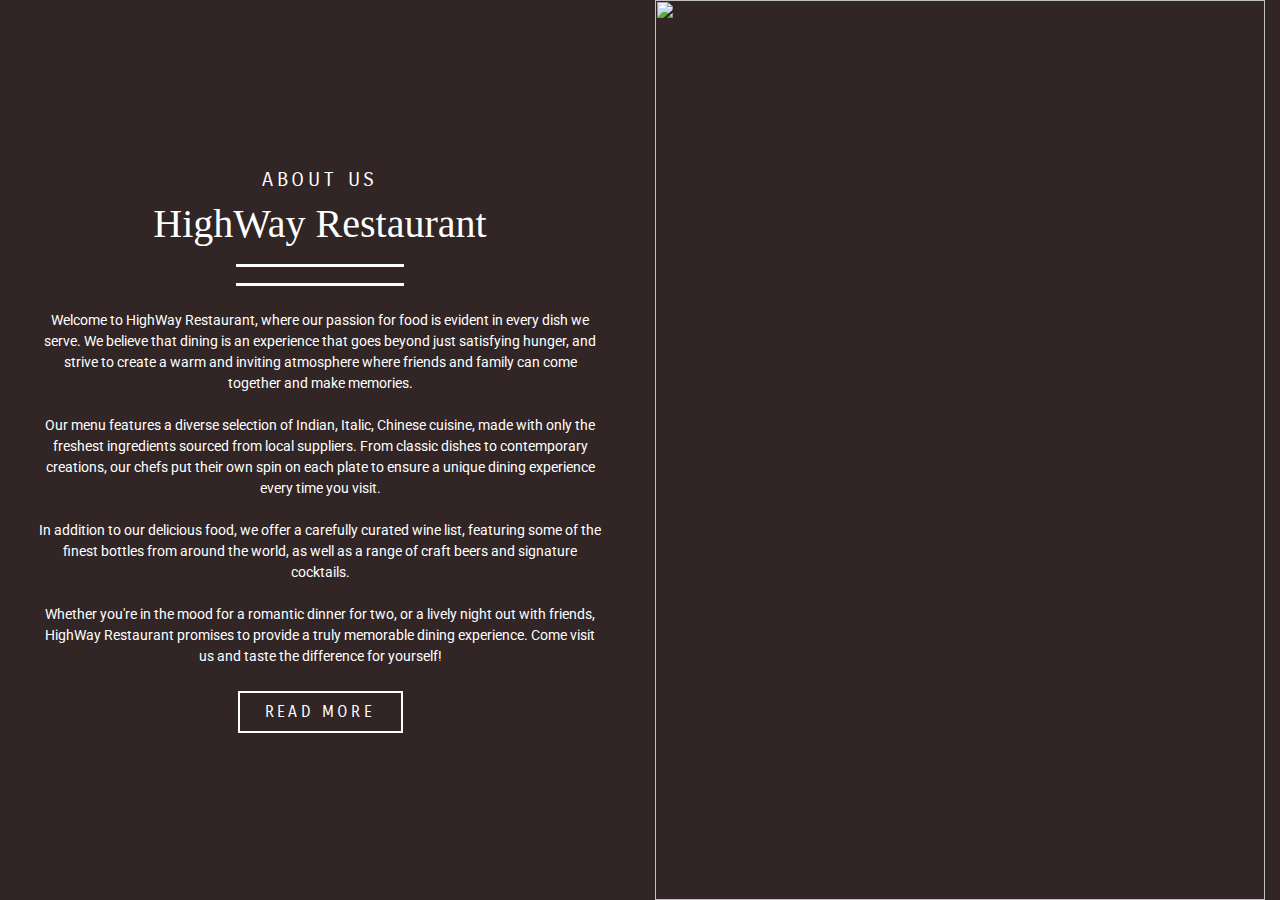
==== About Us.html @ 43505387 "Add files via upload" ====
<!DOCTYPE html>
<html>
    <head>
        <link rel="stylesheet" href="https://stackpath.bootstrapcdn.com/bootstrap/4.5.2/css/bootstrap.min.css" integrity="sha384-JcKb8q3iqJ61gNV9KGb8thSsNjpSL0n8PARn9HuZOnIxN0hoP+VmmDGMN5t9UJ0Z" crossorigin="anonymous" />
        <link rel="stylesheet" href="restaurant.css">
        <link href='https://fonts.googleapis.com/css?family=Carrois Gothic SC' rel='stylesheet'>
        <script src="https://code.jquery.com/jquery-3.5.1.slim.min.js" integrity="sha384-DfXdz2htPH0lsSSs5nCTpuj/zy4C+OGpamoFVy38MVBnE+IbbVYUew+OrCXaRkfj" crossorigin="anonymous"></script>
        <script src="https://cdn.jsdelivr.net/npm/popper.js@1.16.1/dist/umd/popper.min.js" integrity="sha384-9/reFTGAW83EW2RDu2S0VKaIzap3H66lZH81PoYlFhbGU+6BZp6G7niu735Sk7lN" crossorigin="anonymous"></script>
        <script src="https://stackpath.bootstrapcdn.com/bootstrap/4.5.2/js/bootstrap.min.js" integrity="sha384-B4gt1jrGC7Jh4AgTPSdUtOBvfO8shuf57BaghqFfPlYxofvL8/KUEfYiJOMMV+rV" crossorigin="anonymous"></script>
        <script src="https://kit.fontawesome.com/c5eb76d5b1.js" crossorigin="anonymous"></script>
        <title>Highway Restaurant</title>
    </head>
    <body>
        <div class="About-Us-section-container">
            <div class="container-fluid">
                <div class="row">
                    <div class="col-12 col-lg-6 pt-4 pb-4 d-flex flex-column justify-content-center">
                        <div class="text-center m-4">
                            <h1 class="about-us-heading mb-2">ABOUT US</h1>
                            <h1 class="about-us-logo mb-2">HighWay Restaurant</h1>
                            <hr class="about-us-line pb-0 mb-0" />
                            <hr class="about-us-line pb-0 mb-4" />
                            <p class="about-us-desc mb-4">
                                Welcome to HighWay Restaurant, where our passion for food is evident in every dish we serve. 
                                We believe that dining is an experience that goes beyond just satisfying hunger, and strive 
                                to create a warm and inviting atmosphere where friends and family can come together and make memories.
                                <br/>
                                <br/>
                                Our menu features a diverse selection of Indian, Italic, Chinese cuisine, made with only the freshest ingredients
                                sourced from local suppliers. From classic dishes to contemporary creations, our chefs put 
                                their own spin on each plate to ensure a unique dining experience every time you visit.
                                <br/>
                                <br/>
                                In addition to our delicious food, we offer a carefully curated wine list, featuring some of 
                                the finest bottles from around the world, as well as a range of craft beers and signature cocktails.
                                <br/>
                                <br/>
                                Whether you're in the mood for a romantic dinner for two, or a lively night out with friends, 
                                HighWay Restaurant promises to provide a truly memorable dining experience. Come visit us and
                                taste the difference for yourself!
                            </p>
                            <button class="about-us-button">READ MORE</button>
                        </div>
                    </div>
                    <div class="col-12 col-lg-6">
                        <div class="about-us-img">
                            <img src="https://i.ibb.co/vZ045KC/IMG-20230211-181831.png" class="about-us-img" draggable="false"/>
                        </div>
                    </div>
                </div>
            </div>
        </div>
    </body>
</html>
---- restaurant.css ----
@import url('https://fonts.googleapis.com/css2?family=Bree+Serif&family=Caveat:wght@400;700&family=Lobster&family=Monoton&family=Open+Sans:ital,wght@0,400;0,700;1,400;1,700&family=Playfair+Display+SC:ital,wght@0,400;0,700;1,700&family=Playfair+Display:ital,wght@0,400;0,700;1,700&family=Roboto:ital,wght@0,400;0,700;1,400;1,700&family=Source+Sans+Pro:ital,wght@0,400;0,700;1,700&family=Work+Sans:ital,wght@0,400;0,700;1,700&display=swap');

/* --------------------------------------NAVIGATION BAR CSS----------------------------------- */

.nav-bg-color {
    background-image: linear-gradient(to right, #4da6ff, #1affff);
    border-radius: 50px;
    width: 75%;
}

#navItem1 {
    color: black;
    font-family: "Roboto";
}

#navItem2 {
    color: black;
    font-family: "Roboto";
}

#navItem3 {
    color: black;
    font-family: "Roboto";
}

#navItem4 {
    color: black;
    font-family: "Roboto";
}

#navItem5 {
    color: black;
    font-family: "Roboto";
}

/* --------------------------------------HOME PAGE SECTION CSS------------------------------------- */

.home-page-button {
    background-color: #4da6ff;
    color: #0d0d0d;
    border-width: 0px;
    font-family: "Roboto";
    font-size: 12px;
    height: 30px;
    width: 100px;
    border-radius: 20px;
    font-weight: 700;
    border-bottom-width: 1px;
}

.home-page-para {
    font-family: "Roboto";
    font-size: 14px;
}

.home-page-para-span {
    font-weight: bold;
    font-style: italic;
}

.home-page-bg-container {
    background-color: white;
    height: 100%;
}

.logo {
    font-family: "Brush Script MT";
    color: white;
}


.home-page-highway-logo {
    width: 100%;
    user-select: none;
}

.home-page-biryani-image {
    width: 100%;
    user-select: none;
}

/* ---------------------------MY HIGHWAY SECTION CSS (GALLERY)----------------------------- */

.my-highway-bg-section {
    background-color: white;
}
.my-highway-green-card {
    background-color: #8bc16d;
    height: 70px;
    width: 80%;
    border-radius: 15px;
}
.my-highway-card-gallery {
    width: 200px;
    user-select: none;
}
.my-highway-road-img {
    user-select: none;
}
.column-1 {
    margin-top: 75px;
}
.column-2 {
    margin-top: 120px;
}
.column-3 {
    margin-top: 55px;
}
.column-4 {
    margin-top: 130px;
}
.road-height {
    height: 170px;
}
.image-radius {
    border-radius: 15px;
    user-select: none;
}


/* ---------------------------MENU SECTION CSS-------------------------------- */

.menu-item-heading {
    font-family: "Roboto";
    font-weight: bold;
    font-size: 23px;
}

.menu-card {
    background-color: white;
    border-radius: 35px;
    transition: width 4s, height 4s background 0.5s;
}
.menu-card:hover {
    width: 101%;
    background-color: lightgoldenrodyellow;
}

.menu-image {
    width: 100%;
    height: 100%;
    border-radius: 25px;
    user-select: none;
}

.menu-line {
    border-width: 2px;
    border-color: black;
}

.explore-menu-heading {
    width: 40%;
    user-select: none;
}

.menu-section-bg-container {
    background-color: #f3cd8c;

}

.menu-view-all {
    color: #d0b200;
    font-family: "Roboto";
    font-size: 14px;
    font-weight: 500;
}

/* ----------------------------------WHY CHOOSE US SECTION CSS--------------------------------- */

.why-choose-us-heading {
    width: 40%;
    user-select: none;
}

.why-choose-us-card-desc {
    font-family: "Roboto";
    font-size: 14px;
}

.why-choose-us-card-heading {
    font-family: "Roboto";
    font-size: 23px;
    font-weight: 600;
}

.why-choose-us-image {
    width: 50%;
    border-radius: 14px;
    user-select: none;
}

.why-choose-us-image-md {
    width: 100%;
    border-radius: 14px;
    user-select: none;
}

.why-card {
    background-color: #ebdaa8;
    border-radius: 16px;
    width: 100%;
}

.why-choose-us-bg-container {
    background-color: white;
}

.why-choose-us-logo-container {
    background-color: #f3cd8c;
    border-bottom-left-radius: 25px;
    border-bottom-right-radius: 25px;
    width: 100%;
}

/* ----------------------------------FOLLOW US SECTION CSS----------------------------------*/

.follow-us-bg-section {
    background-color: #e6f3ff;
    height: 100vh;
}

.social-img {
    width: 50px;
    user-select: none;
}

.social-links {
    color: black;
    font-family: "Roboto";
    font-size: 17px;
    font-weight: 500;
}

.contact-us-reach-logo {
    width: 250px;
    user-select: none;
}
.follow-us-icon {
    background-color: #77a6d4;
    padding: 17px;
    border-radius: 40px;
    
}


/* -----------------------------------BOOK YOUR TABLE SECTION---------------------------------*/

.book-your-table-bg-container {
    background-color: whitesmoke;
}
.book-your-table-title {
    width: 60%
}
.book-your-table-button {
    background-color: #c7b1a8;
    border-radius: 20px;
    width: 110px;
    border-width: 0px;
    font-family: "Roboto";
    height: 34px;
    color: black;
}
.book-your-table-desc {
    font-family: "Roboto";
    font-size: 18px;
}




.customer-review-new-input {
    height: 40px;
    border-top-right-radius: 25px;
    border-bottom-right-radius: 25px;
    width: 30vw;
    border-color: #4da6ff;
    border-style:solid;
}
.customer-review-new-input-label {
    background-color: #4da6ff;
    height: 40px;
    border-top-left-radius: 25px;
    border-bottom-left-radius: 25px;
    width: 100px;
    font-weight: bold;
    font-size: 14px;
}
.subscribe-btn {
    background-color: #4da6ff;
    padding: 12px;
    border-radius: 40px;
    height: 40px;
    margin-left: 7px;
}
.email-warning {
    color: red;
    font-family: "Roboto";
    font-size: 14px;
}




@import url('https://fonts.googleapis.com/css2?family=Bree+Serif&family=Caveat:wght@400;700&family=Lobster&family=Allura&family=Monoton&family=Open+Sans:ital,wght@0,400;0,700;1,400;1,700&family=Playfair+Display+SC:ital,wght@0,400;0,700;1,700&family=Playfair+Display:ital,wght@0,400;0,700;1,700&family=Roboto:ital,wght@0,400;0,700;1,400;1,700&family=Source+Sans+Pro:ital,wght@0,400;0,700;1,700&family=Work+Sans:ital,wght@0,400;0,700;1,700&display=swap');

.About-Us-section-container {
    height: 100%;
    background-color: #312525;
}
.about-us-heading {
    color: white;
    font-family: "Carrois Gothic SC";
    letter-spacing: 1mm;
    font-size: 20px;
}
.about-us-desc {
    color: white;
    font-family: "Roboto";
    font-size: 14px;
}
.about-us-logo {
    font-family: "Allura";
    color: white;

}
.about-us-line {
    border-color: white;
    border-width: 3px;
    width: 30%;
}
.about-us-img {
    width: 100%;
    height: 100vh;
    user-select: none;
}
.about-us-button{
    background-color: transparent;
    border-color: white;
    border-style: solid;
    color: white;
    padding: 7px;
    width: 165px;
    letter-spacing: 0.2em;
    font-family: "Carrois Gothic SC";
}
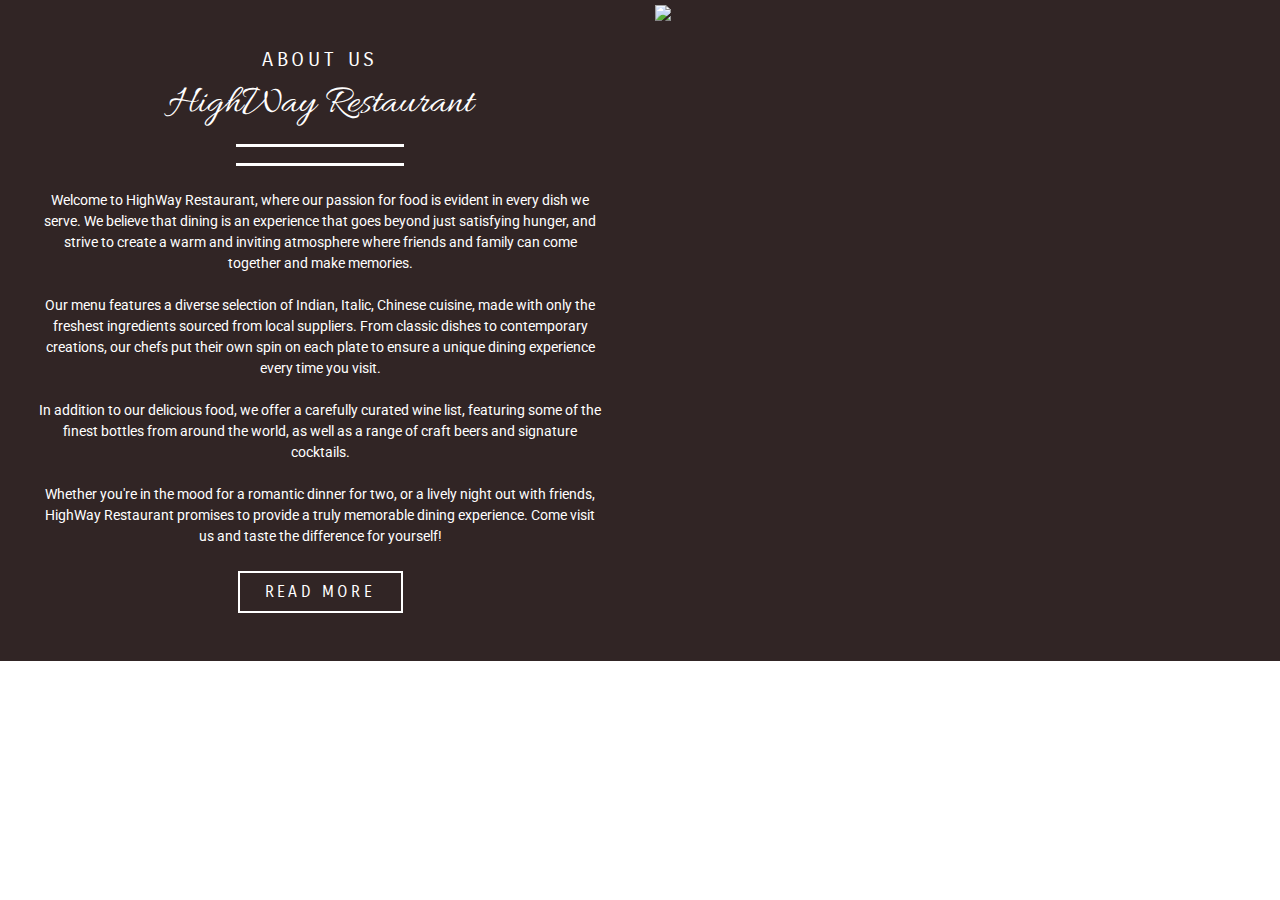
==== commit 3ccabc8a: "Update About Us.html" ====
--- a/About Us.html
+++ b/About Us.html
@@ -8,6 +8,7 @@
         <script src="https://cdn.jsdelivr.net/npm/popper.js@1.16.1/dist/umd/popper.min.js" integrity="sha384-9/reFTGAW83EW2RDu2S0VKaIzap3H66lZH81PoYlFhbGU+6BZp6G7niu735Sk7lN" crossorigin="anonymous"></script>
         <script src="https://stackpath.bootstrapcdn.com/bootstrap/4.5.2/js/bootstrap.min.js" integrity="sha384-B4gt1jrGC7Jh4AgTPSdUtOBvfO8shuf57BaghqFfPlYxofvL8/KUEfYiJOMMV+rV" crossorigin="anonymous"></script>
         <script src="https://kit.fontawesome.com/c5eb76d5b1.js" crossorigin="anonymous"></script>
+        <meta name="viewport" content="width=device-width, initial-scale=1" />
         <title>Highway Restaurant</title>
     </head>
     <body>
@@ -51,4 +52,4 @@
             </div>
         </div>
     </body>
-</html>+</html>
--- a/restaurant.css
+++ b/restaurant.css
@@ -1,4 +1,4 @@
-@import url('https://fonts.googleapis.com/css2?family=Bree+Serif&family=Caveat:wght@400;700&family=Lobster&family=Monoton&family=Open+Sans:ital,wght@0,400;0,700;1,400;1,700&family=Playfair+Display+SC:ital,wght@0,400;0,700;1,700&family=Playfair+Display:ital,wght@0,400;0,700;1,700&family=Roboto:ital,wght@0,400;0,700;1,400;1,700&family=Source+Sans+Pro:ital,wght@0,400;0,700;1,700&family=Work+Sans:ital,wght@0,400;0,700;1,700&display=swap');
+@import url('https://fonts.googleapis.com/css2?family=Bree+Serif&family=Caveat:wght@400;700&family=Lobster&family=Allura&family=Monoton&family=Open+Sans:ital,wght@0,400;0,700;1,400;1,700&family=Playfair+Display+SC:ital,wght@0,400;0,700;1,700&family=Playfair+Display:ital,wght@0,400;0,700;1,700&family=Roboto:ital,wght@0,400;0,700;1,400;1,700&family=Source+Sans+Pro:ital,wght@0,400;0,700;1,700&family=Work+Sans:ital,wght@0,400;0,700;1,700&display=swap');
 
 /* --------------------------------------NAVIGATION BAR CSS----------------------------------- */
 
@@ -330,7 +330,6 @@
 }
 .about-us-img {
     width: 100%;
-    height: 100vh;
     user-select: none;
 }
 .about-us-button{
@@ -342,4 +341,4 @@
     width: 165px;
     letter-spacing: 0.2em;
     font-family: "Carrois Gothic SC";
-}+}
